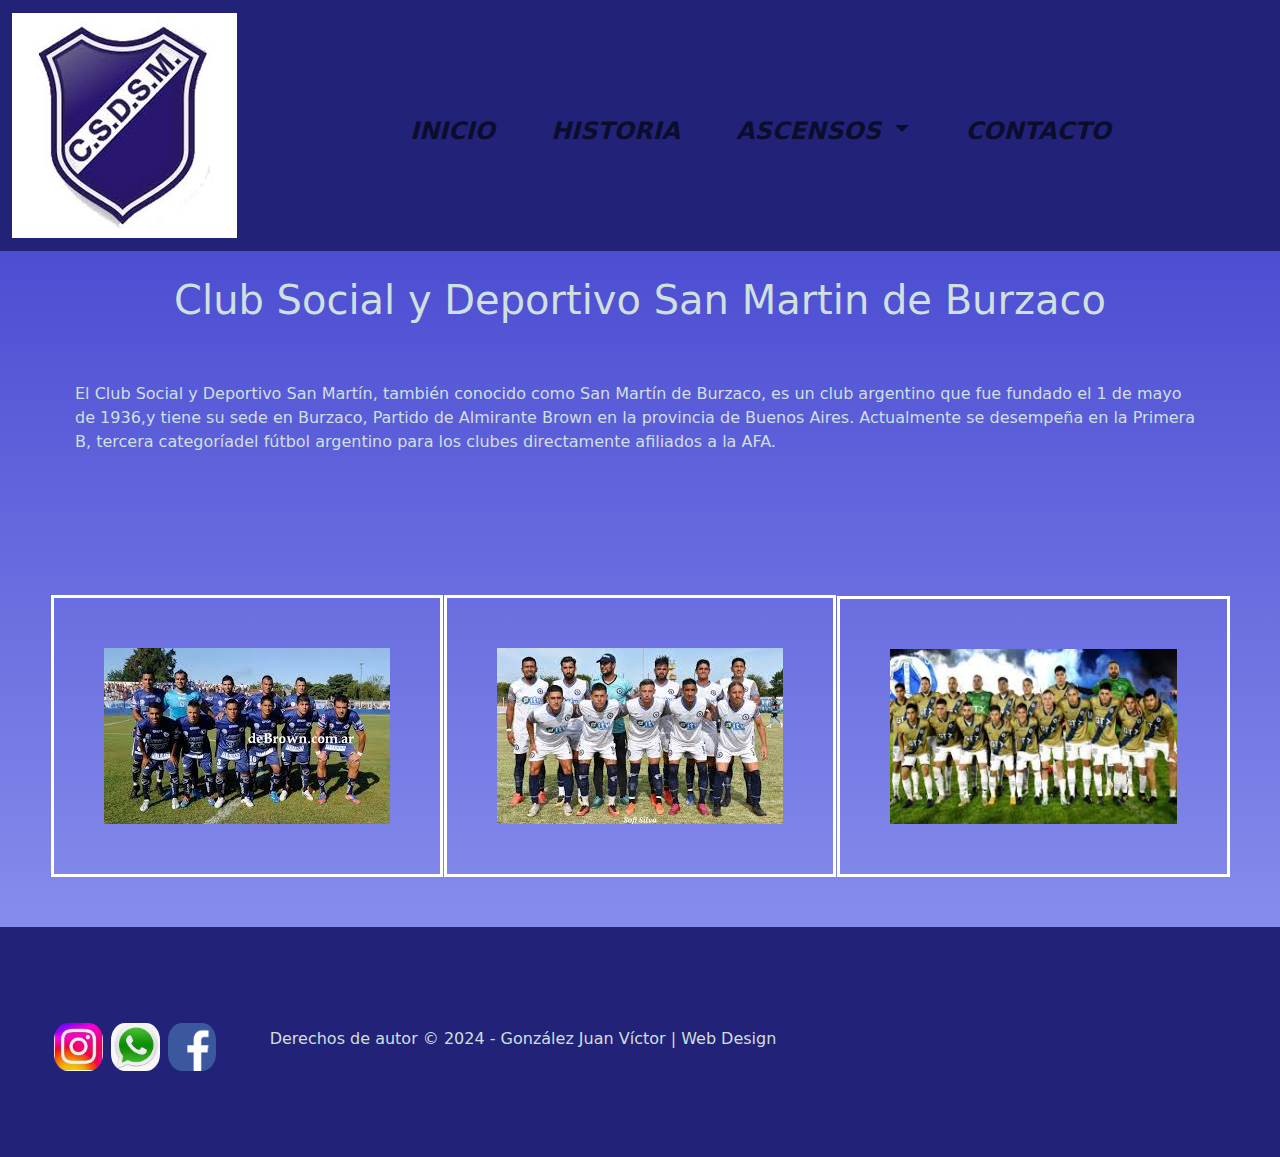
==== index.html @ 5a426b72 "v.0.06" ====
<!DOCTYPE html>
<head>
    <meta charset="UTF-8">
    <meta name="viewport" content="width=device-width, initial-scale=1.0">
    <title>Sanma - Inicio</title>
    <link rel="stylesheet" href="css/estilo.css">
    <link rel="icon" href="assets/Escudo.jfif">
    <link href="https://cdn.jsdelivr.net/npm/bootstrap@5.3.3/dist/css/bootstrap.min.css" rel="stylesheet" integrity="sha384-QWTKZyjpPEjISv5WaRU9OFeRpok6YctnYmDr5pNlyT2bRjXh0JMhjY6hW+ALEwIH" crossorigin="anonymous">
    <meta name="description" content="En esta página vas a poder encontrar información sobre el Club Social y Deportivo San Martin de Burzaco, equipo de fútbol 11 que se encuentra militando en la Primera B Metropolitana del Ascenso del fútol Argentino.">
    <meta name="keywords" content="fútbol, futbol, pelota, ascenso, primera B, B Metropolitana, B metro, cancha, estadio, barrio, burzaco, deporte, depostivo, jugadores, arquero, primera C, campeon">
    <meta property="og:type" content="website">
    <meta property="og:title" content="Club Social y Deportivo San Martin de Burzaco">
    <meta property="og:description" content="En esta página vas a poder encontrar información sobre el Club Social y Deportivo San Martin de Burzaco, equipo de fútbol 11 que se encuentra militando en la Primera B Metropolitana del Ascenso del fútol Argentino.">
    <meta property="og:image" content="icon" href="assets/Escudo.jfif">
    <meta property="og:url" content="https://github.com/juannvg888888/Comision70635.git" >

  </head>
<body>    
      <nav class="navbar navbar-expand-lg">
        <div class="container-fluid">
          <a class="navbar-brand" href="index.html" class="icono">
            <img class="latido" src="assets/Escudo.jfif" alt="Foto Escudo">
          </a>
          <button class="navbar-toggler navbar-dark text-light" type="button" data-bs-toggle="collapse" data-bs-target="#navbarSupportedContent" aria-controls="navbarSupportedContent" aria-expanded="false" aria-label="Toggle navigation">
            <span class="navbar-toggler-icon"></span>
          </button>
          <div class="collapse navbar-collapse" id="navbarSupportedContent">
            <ul class="navbar-nav mx-auto mb-2 mb-lg-0">
              <li class="nav-item">
                <a class="nav-link" aria-current="page" href="index.html">INICIO</a>
              </li>
              <li class="nav-item">
                <a class="nav-link" href="pages/historia.html">HISTORIA</a>
              </li>
              <li class="nav-item dropdown">
                <a class="nav-link dropdown-toggle" href="#" role="button" data-bs-toggle="dropdown" aria-expanded="false">
                    ASCENSOS
                </a>
                <ul class="dropdown-menu">
                  <li><a class="dropdown-item text-dark" href="pages/ascenso.html">Ascenso a la B</a></li>
                  <li><a class="dropdown-item text-dark" href="pages/ascensosc.html">Ascensos a la C</a></li>
                </ul>
              </li>
              <li class="nav-item">
                <a class="nav-link" href="pages/contacto.html">CONTACTO</a>
              </li>
            </ul>
          </div>
        </div>
      </nav>
        
      <main>
          <h1>Club Social y Deportivo San Martin de Burzaco</h1>
              <p>El Club Social y Deportivo San Martín, también conocido como San Martín de Burzaco,
                es un club argentino que fue fundado el 1 de mayo de 1936,y tiene su sede en Burzaco,
                Partido de Almirante Brown en la provincia de Buenos Aires. Actualmente se desempeña
                en la Primera B, tercera categoríadel fútbol argentino para los clubes directamente
                afiliados a la AFA.</p>
      </main>
      
        <section>
          <div class="FotoE">
                <img src="assets/FotoEq2015.jfif" alt="Foto del Plantel 2015">
          </div>
          <div class="FotoE">
              <img src="assets/FotoEq2020.jfif" alt="Foto del Plantel 2015">
          </div>
            <div class="FotoE">
                <img height="175px" width="287px" src="assets/FotoEq2023.jfif" alt="Foto del Plantel 2015">
            </div>
        </section>

        <footer>
                <a href="https://www.instagram.com"><img class="footerR" src="assets/Instagram.jpeg" height="50px"> </a>
                <a href="https://api.whatsapp.com"><img class="footerR" src="assets/Whatsapp.jpeg" height="50px"></a>
                <a href="https://es-la.facebook.com/"><img class="footerR" src="assets/Facebook.png" height="50px"></a>
                <p class="copy">Derechos de autor &copy; 2024 - González Juan Víctor | Web Design</p>
        </footer>
    

    <script src="https://cdn.jsdelivr.net/npm/bootstrap@5.3.3/dist/js/bootstrap.bundle.min.js" integrity="sha384-YvpcrYf0tY3lHB60NNkmXc5s9fDVZLESaAA55NDzOxhy9GkcIdslK1eN7N6jIeHz" crossorigin="anonymous"></script> 
</body>
</html>
---- css/estilo.css ----
/*-----------GENERAL e INDEX-----------*/
* {
  padding: 0;
  margin: 0;
}

body {
  font-family: Verdana, Geneva, Tahoma, sans-serif;
  background-image: linear-gradient(to top, rgb(154, 161, 245), rgba(43, 43, 197, 0.945));
  color: rgb(20, 19, 19);
  box-sizing: border-box;
  padding: 0;
  margin: 0;
}

a:hover {
  color: black;
  box-shadow: 8px 0px 50px rgba(0, 0, 0, 0.9);
}

.FotoE:hover {
  color: black;
  background-color: rgb(182, 222, 235);
}

a:active {
  color: white;
  background-color: black;
}

a:visited {
  color: white;
}

nav {
  background-color: rgb(34, 34, 121);
  border-bottom: 100px rgb(202, 193, 193);
  padding: 20px;
  height: 15%;
  width: 100%;
  display: flex;
  justify-content: space-between;
  font-weight: bold;
  font-size: x-large;
  font-style: oblique;
  align-items: center;
  margin: 0 auto;
  flex-wrap: wrap;
}

.icono {
  max-width: 5rem;
  margin-left: 1px;
  padding: 20px 35px 20px 20px;
}

.latido {
  animation-name: latido;
  animation-iteration-count: 3;
  animation-duration: 1s;
}

@keyframes latido {
  0% {
    transform: scale(1);
  }
  50% {
    transform: scale(0.9);
  }
  100% {
    transform: scale(1);
  }
}
nav {
  height: 10%;
}

nav ul {
  list-style: none;
  padding: px;
  margin: 10px;
  display: flex;
  justify-content: flex-end;
  flex-wrap: wrap;
}

nav li {
  margin: 0 20px;
}

main {
  min-height: 250px;
  padding: 25px;
  display: flex;
  flex-direction: column;
  justify-content: space-around;
  align-items: center;
  flex-wrap: wrap;
  width: 100%;
  color: rgb(208, 223, 223);
}

Section {
  min-height: 250px;
  padding: 50px;
  display: flex;
  justify-content: space-around;
  align-items: center;
  flex-wrap: wrap;
}

.FotoE {
  border: solid white;
  padding: 50px;
}

footer {
  background-color: rgb(34, 34, 121);
  align-items: center;
  text-align: center;
  height: 230px;
  color: white;
  padding: 50px;
  display: flex;
  flex-wrap: wrap;
  margin: 0 auto;
  width: 100%;
}

.footerR {
  padding: 1px 4px;
  flex-wrap: wrap;
  border-radius: 18px;
  animation-name: redes;
  animation-duration: 8s;
  animation-iteration-count: infinite;
}

@keyframes redes {
  0% {
    transform: rotate(0deg);
  }
  100% {
    transform: rotate(-360deg);
  }
}
.copy {
  float: right;
}

/*-----------FIN DEL GENERAL e INDEX-----------*/
/*--------------GENERAL CELULAR--------------*/
@media only screen and (max-width: 480px) {
  body {
    width: 100%;
    height: auto;
  }
  nav {
    flex-direction: column;
    color: white;
  }
  .icono {
    min-width: 15rem;
    padding-right: 180px;
    align-items: center;
    border: black;
  }
  nav ul {
    flex-direction: column;
    color: white;
    text-size-adjust: 100%;
  }
  nav li {
    padding: 5px;
  }
  main {
    text-align: justify;
    padding: 35px;
    margin: auto auto auto auto;
  }
  section {
    flex-direction: column;
    justify-content: center;
    gap: 10px;
  }
  .FotoE {
    padding: 5px;
  }
  footer {
    justify-content: center;
    min-height: 120px;
    text-align: center;
    color: white;
  }
  .footerR {
    width: 55px;
    height: 50px;
  }
}
/*----------FIN DEL GENERAL CELULAR----------*/
/*------------------HISTORIA-------------------*/
/*
.mainH
{
    min-height: 600px;
    margin-top: 10px;
    margin-left: 150px;
    margin-right: 150px;
    text-align: justify;

}
*/
.imagen2 {
  width: 90%;
  height: 60%;
  align-items: center;
}

@media only screen and (max-width: 480px) { /*
   .mainH
   {
       text-align: justify;
       padding: 5px;
       min-height: 1220px;
       margin-top: 100px;
       margin-left: 20px;
       margin-right: 20px;
   }*/
  .imagen2 {
    width: 385px;
    height: 260px;
    align-items: center;
  }
}
/*--------------FIN DE LA HISTORIA--------------*/
/*------------------CONTACTO-------------------*/
form {
  width: 50%;
  padding: 15px 10px;
  font-size: 15px;
  border: 2px solid black;
  margin-bottom: 20px;
  border-radius: 3px;
  outline: 0px;
  display: flex;
  flex-direction: column;
  justify-content: center;
}

textarea {
  width: 100%;
  min-height: 250px;
  max-height: 300px;
}

.btn-enviar {
  padding: 15px;
  font-size: 16px;
  border: none;
  outline: 0px;
  background: rgb(34, 34, 121);
  color: white;
  border-radius: 3px;
  cursor: pointer;
  transition: all 300ms ease;
}

@media only screen and (max-width: 480px) {
  h2 {
    text-align: center;
    padding: 5px;
  }
  form {
    width: 90%;
  }
}
/*--------------FIN DEL CONTACTO--------------*/
/*-----------ASCENSOS-----------*/
.sectionA {
  flex-direction: column;
  justify-content: space-around;
  align-items: center;
  padding: 50px;
  margin: 50px;
  text-align: justify;
}

iframe {
  flex-direction: column;
  justify-content: center;
  width: 900px;
  height: 600px;
}

.imagen4 {
  max-width: 15rem;
}

h3 {
  text-align: justify;
  padding: 20px;
}

p {
  padding: 50px;
  color: rgb(208, 223, 223);
}

.parrafocar1 {
  color: rgb(20, 19, 19);
  background-color: rgba(194, 177, 157, 0.75);
  font-weight: bold;
  font-size: larger;
  align-items: center;
  height: 5%;
  width: 20%;
}

.ul {
  text-align: justify;
  margin-top: 10px;
  padding: 50px;
}

.carousel-item {
  width: 10%;
}

@media only screen and (max-width: 480px) {
  .mainA {
    text-align: justify;
    padding: 35px;
    margin: auto auto auto auto;
  }
  .sectionA {
    flex-direction: column;
    justify-content: space-around;
    align-items: center;
    padding: 35px;
    margin: auto auto auto auto;
    text-align: justify;
    max-width: 100%;
  }
  iframe {
    width: 350px;
    max-height: 200px;
  }
  .imagen4 {
    max-width: 10rem;
    padding: 0px;
    justify-content: center;
  }
  p {
    justify-content: center;
    padding: 0px;
  }
}
/*-----------FIN DE ASCENSOS-----------*/

/*# sourceMappingURL=estilo.css.map */
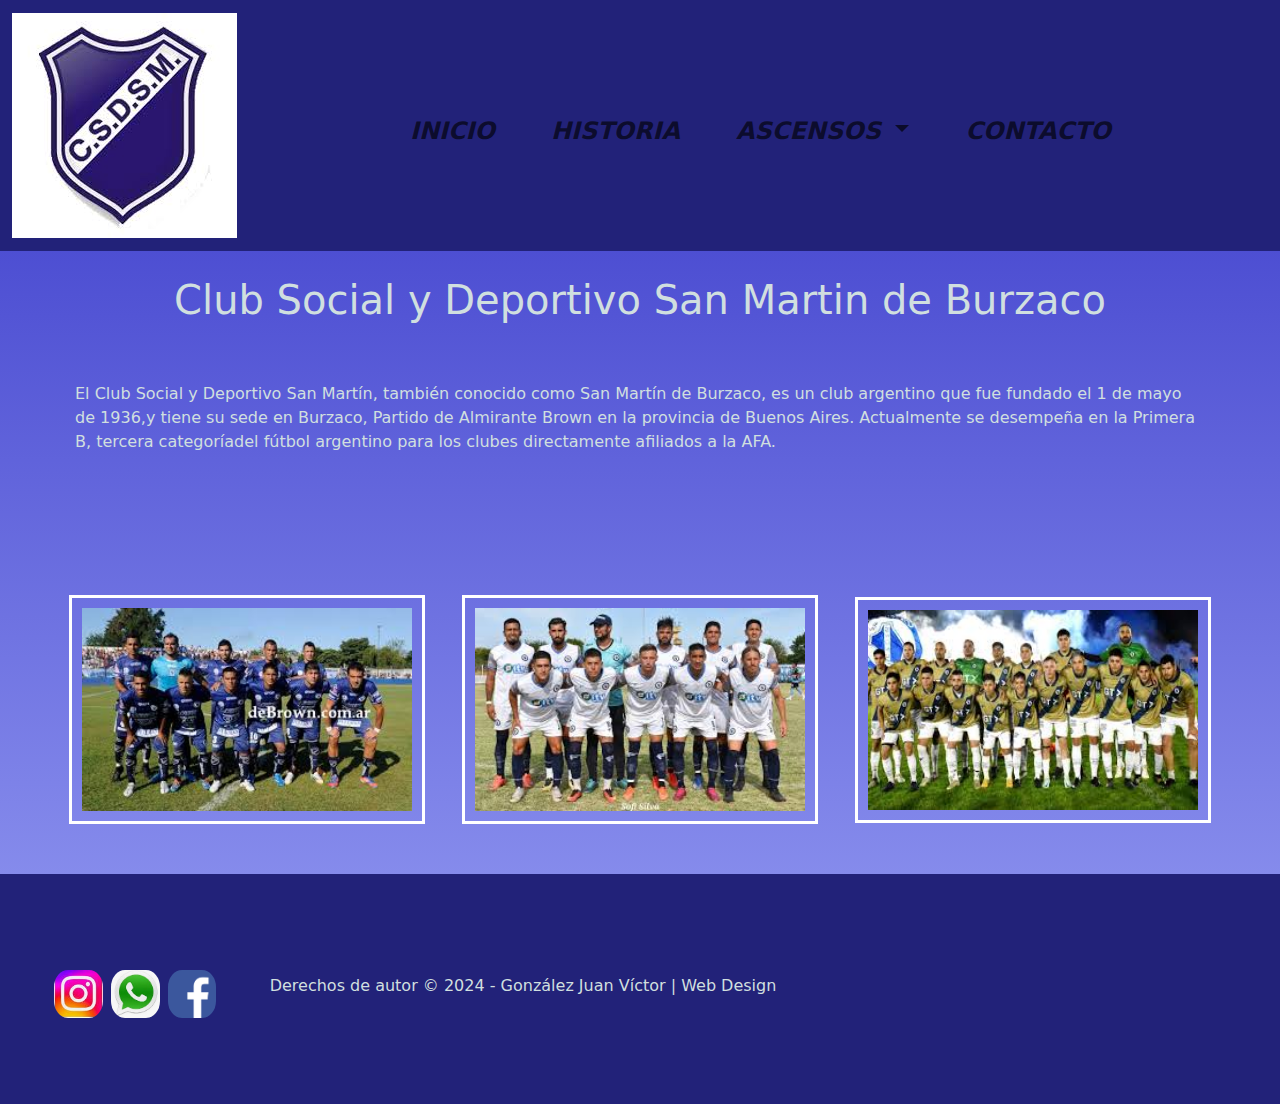
==== commit dc51be14: "v.0.0.7" ====
--- a/index.html
+++ b/index.html
@@ -60,13 +60,13 @@
       
         <section>
           <div class="FotoE">
-                <img src="assets/FotoEq2015.jfif" alt="Foto del Plantel 2015">
+                <img class="FotoE2" src="assets/FotoEq2015.jfif" alt="Foto del Plantel 2015">
           </div>
           <div class="FotoE">
-              <img src="assets/FotoEq2020.jfif" alt="Foto del Plantel 2015">
+              <img class="FotoE2" src="assets/FotoEq2020.jfif" alt="Foto del Plantel 2015">
           </div>
             <div class="FotoE">
-                <img height="175px" width="287px" src="assets/FotoEq2023.jfif" alt="Foto del Plantel 2015">
+                <img class="FotoE2" height="175px" width="287px" src="assets/FotoEq2023.jfif" alt="Foto del Plantel 2015">
             </div>
         </section>
 
--- a/css/estilo.css
+++ b/css/estilo.css
@@ -111,7 +111,17 @@
 
 .FotoE {
   border: solid white;
-  padding: 50px;
+  padding: 10px;
+}
+
+.FotoE2 {
+  min-width: 330px;
+  min-height: 200px;
+}
+
+.FotoE2:hover {
+  min-width: 430px;
+  min-height: 280px;
 }
 
 footer {
@@ -227,8 +237,8 @@
        margin-right: 20px;
    }*/
   .imagen2 {
-    width: 385px;
-    height: 260px;
+    width: 350px;
+    height: 240px;
     align-items: center;
   }
 }
@@ -345,6 +355,10 @@
     width: 350px;
     max-height: 200px;
   }
+  .d-block {
+    min-width: 325px;
+    min-height: 230px;
+  }
   .imagen4 {
     max-width: 10rem;
     padding: 0px;
